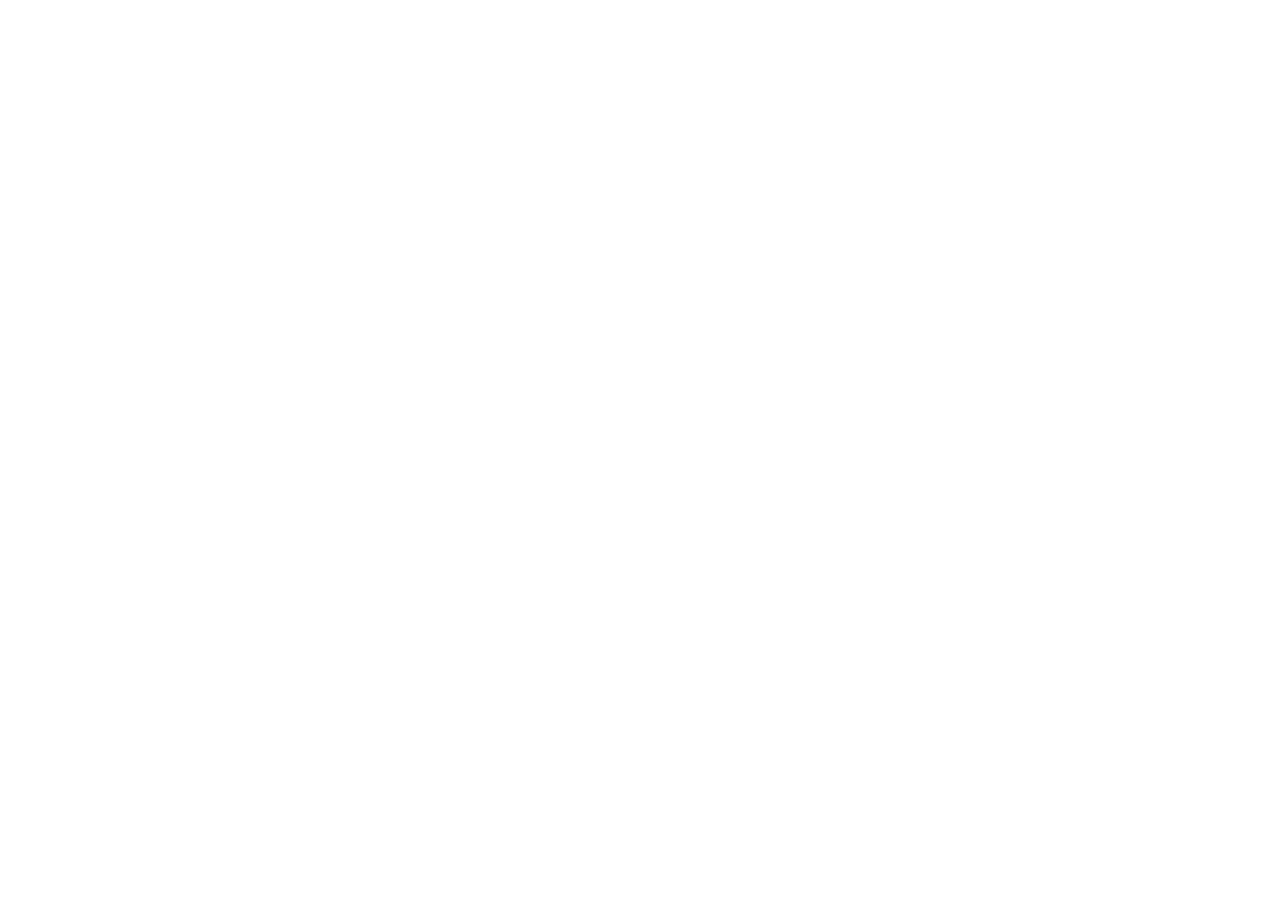
==== game.html @ 63b45964 "Create folders and starter files" ====
﻿<!DOCTYPE html>
<html lang="en">
<head>
    <meta charset="UTF-8">
    <title>Minesweeper</title>
    <link rel="stylesheet" href="css/style.css">
    <script src="js/game.js" defer></script>
</head>
<body>
<div class="stats">
</div>
<div class="game-field">
</div>
</body>
</html>
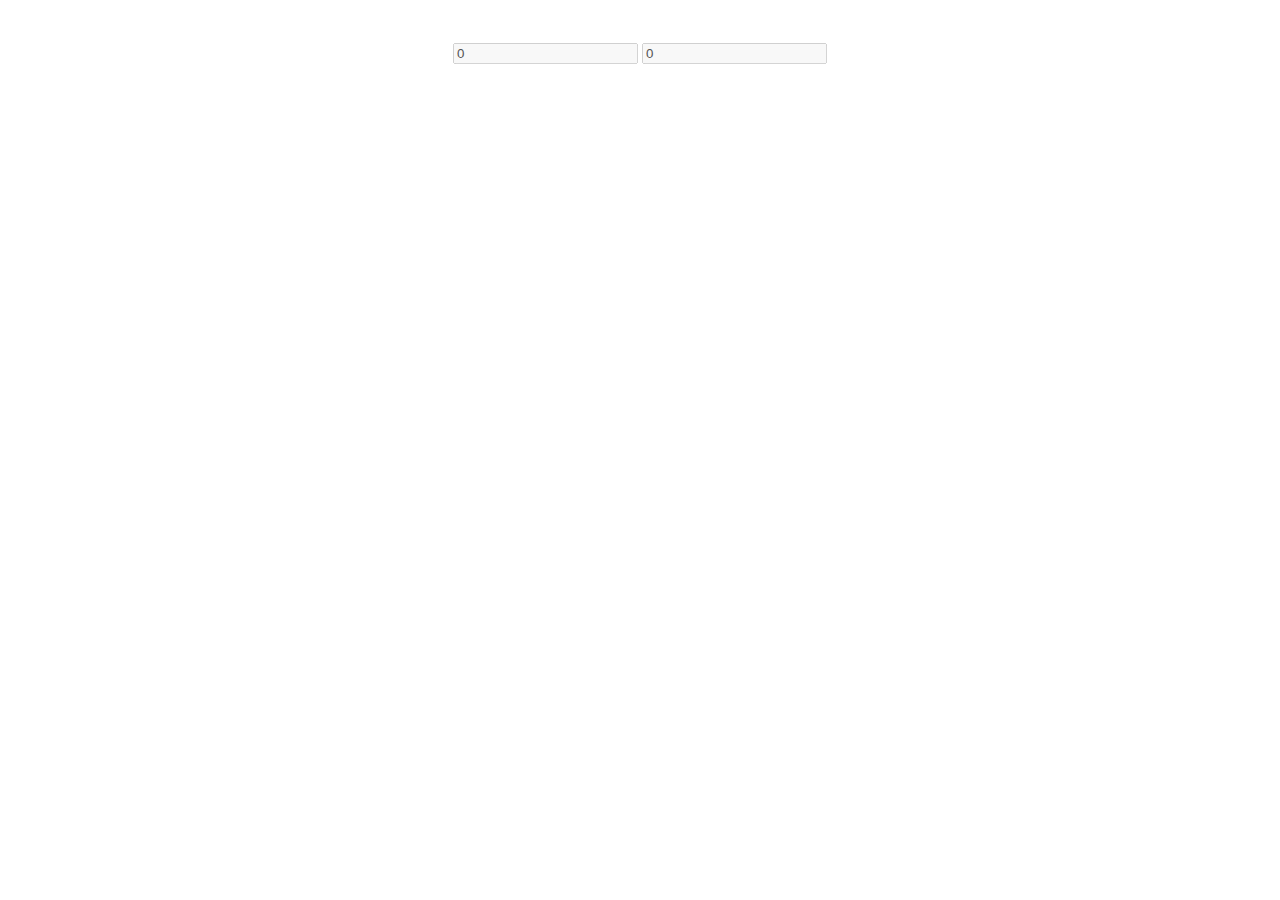
==== commit c1dab537: "Implement initLeftClick and countAdjacentMines method" ====
--- a/game.html
+++ b/game.html
@@ -7,9 +7,11 @@
     <script src="js/game.js" defer></script>
 </head>
 <body>
-<div class="stats">
+<div class="stats center">
+    <input type="text" id="flags-left-counter" disabled value="0" data-all-flags-count="0">
+    <input type="text" id="elapsed-time-counter" disabled value="0">
 </div>
-<div class="game-field">
+<div class="game-field" data-cell-width="16" data-cell-height="16">
 </div>
 </body>
 </html>
--- a/css/style.css
+++ b/css/style.css
@@ -0,0 +1,47 @@
+﻿.center {
+    padding: 35px 0;
+    text-align: center;
+}
+
+.game-field {
+    margin: 0 auto;
+    display: flex;
+    flex-direction: column;
+}
+
+.game-field .row {
+    height: 16px;
+    display: flex;
+}
+
+.game-field .row .field {
+    height: 16px;
+    width: 16px;
+    background: url('../img/closed-field.png');
+    margin: 0;
+    padding: 0;
+    box-sizing: border-box;
+}
+
+.game-field .row .mine {
+    height: 16px;
+    width: 16px;
+    background: red; 
+    margin: 0;
+    padding: 0;
+    box-sizing: border-box;
+}
+
+.game-field .row .field.flagged {
+    background: url('../img/flag.png');
+}
+
+.game-field .row .field.open {
+    background: url('../img/open-field.png');
+    text-align: center;
+}
+
+.game-field .row .field.open.mine {
+    background: url('../img/mine.png');
+}
+
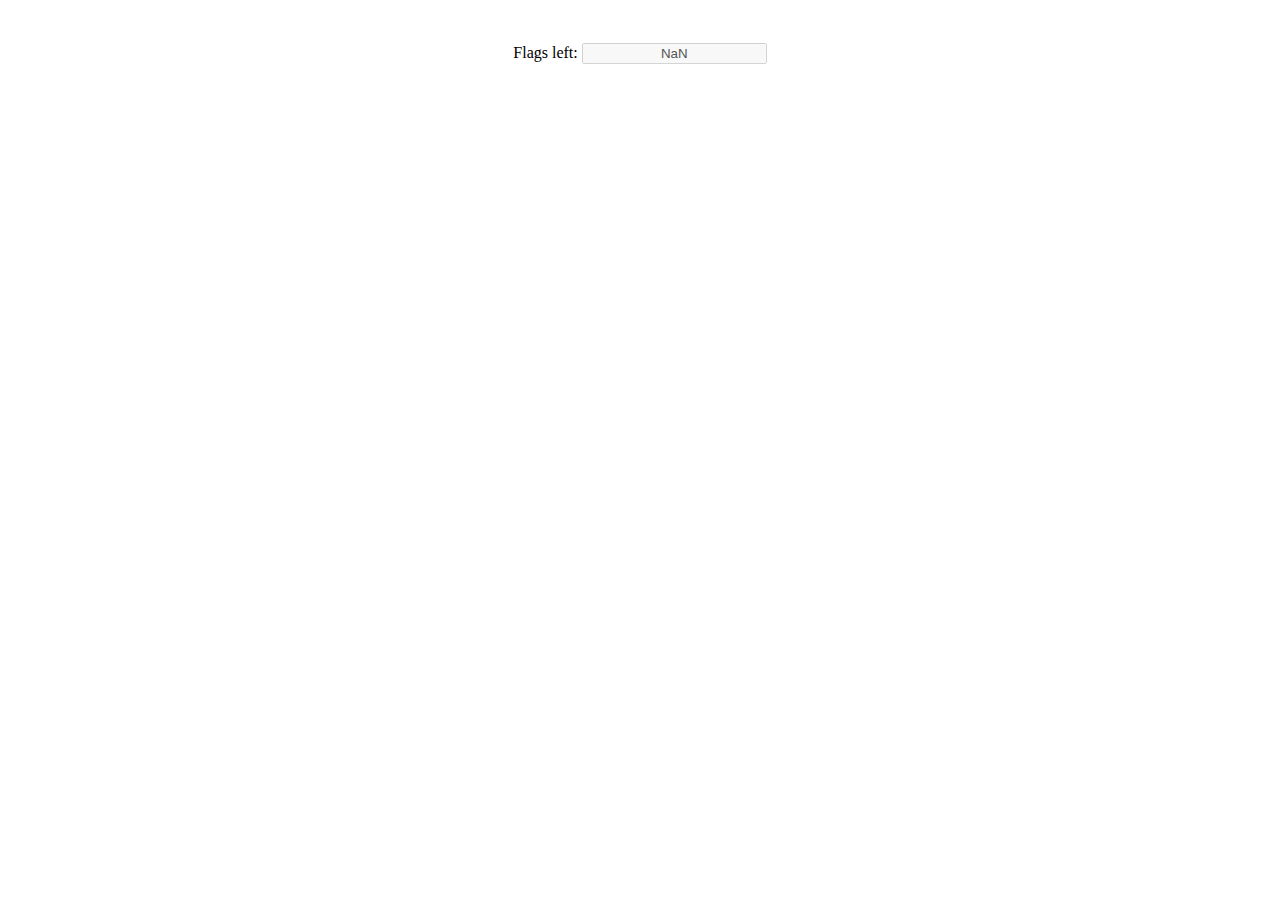
==== commit f29e6292: "Comment out unimplemented counter" ====
--- a/game.html
+++ b/game.html
@@ -8,8 +8,11 @@
 </head>
 <body>
 <div class="stats center">
+    <label for="flags-left-counter">Flags left:</label>
     <input type="text" id="flags-left-counter" disabled value="0" data-all-flags-count="0">
-    <input type="text" id="elapsed-time-counter" disabled value="0">
+    
+    <!-- Future timer feature-->
+    <!-- <input type="text" id="elapsed-time-counter" disabled value="0"> -->
 </div>
 <div class="game-field" data-cell-width="16" data-cell-height="16">
 </div>
--- a/css/style.css
+++ b/css/style.css
@@ -26,7 +26,7 @@
 .game-field .row .mine {
     height: 16px;
     width: 16px;
-    background: red; 
+    background: url('../img/closed-field.png');
     margin: 0;
     padding: 0;
     box-sizing: border-box;
@@ -45,3 +45,7 @@
     background: url('../img/mine.png');
 }
 
+#flags-left-counter {
+    text-align: center;
+}
+
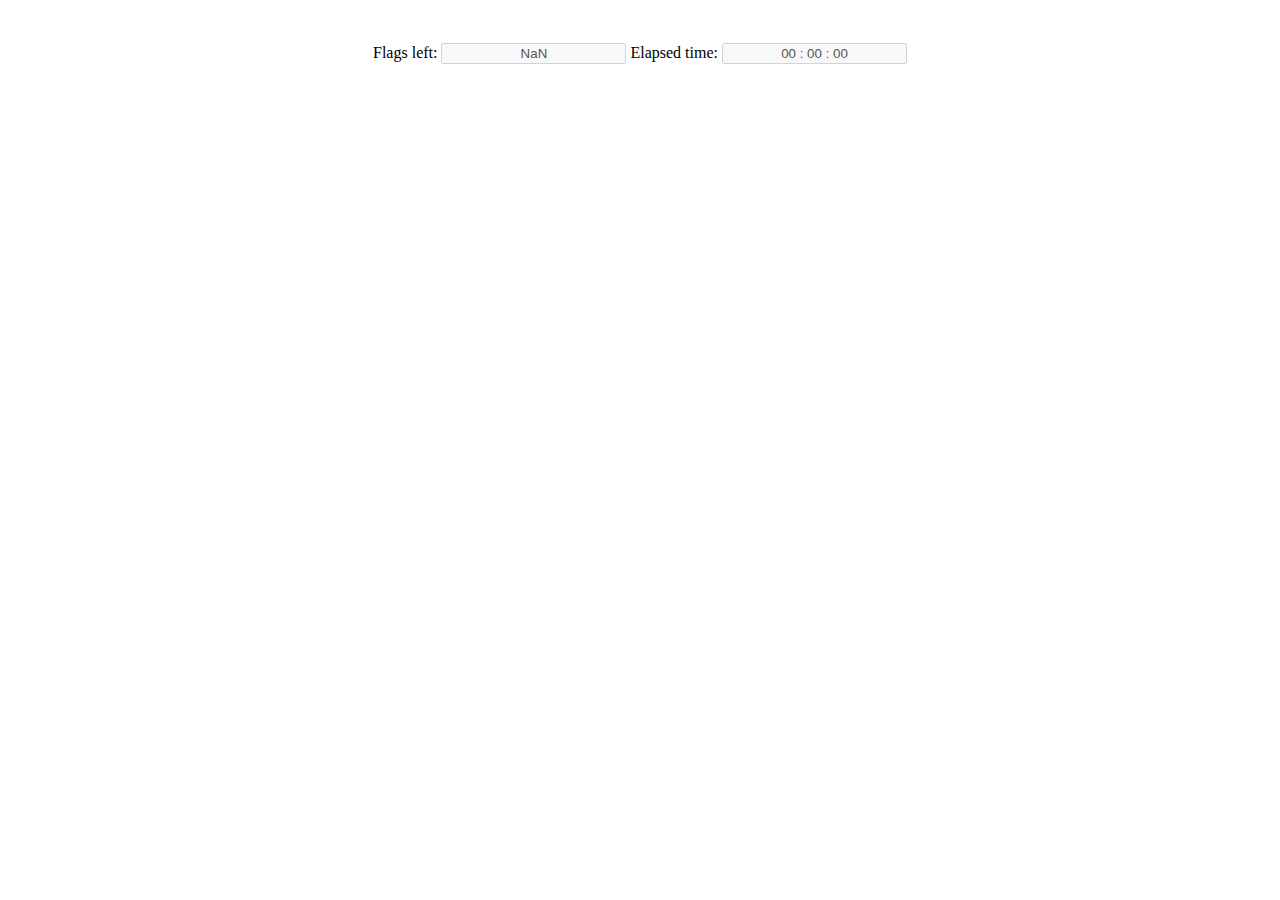
==== commit 6c929907: "Implement timer object, updateTime and startTimer methods" ====
--- a/game.html
+++ b/game.html
@@ -12,7 +12,8 @@
     <input type="text" id="flags-left-counter" disabled value="0" data-all-flags-count="0">
     
     <!-- Future timer feature-->
-    <!-- <input type="text" id="elapsed-time-counter" disabled value="0"> -->
+    <label for="elapsed-time-counter">Elapsed time:</label>
+    <input type="text" id="elapsed-time-counter" disabled value="00 : 00 : 00">
 </div>
 <div class="game-field" data-cell-width="16" data-cell-height="16">
 </div>
--- a/css/style.css
+++ b/css/style.css
@@ -45,7 +45,11 @@
     background: url('../img/mine.png');
 }
 
-#flags-left-counter {
+#flags-left-counter{
     text-align: center;
 }
 
+#elapsed-time-counter {
+    text-align: center;
+}
+
